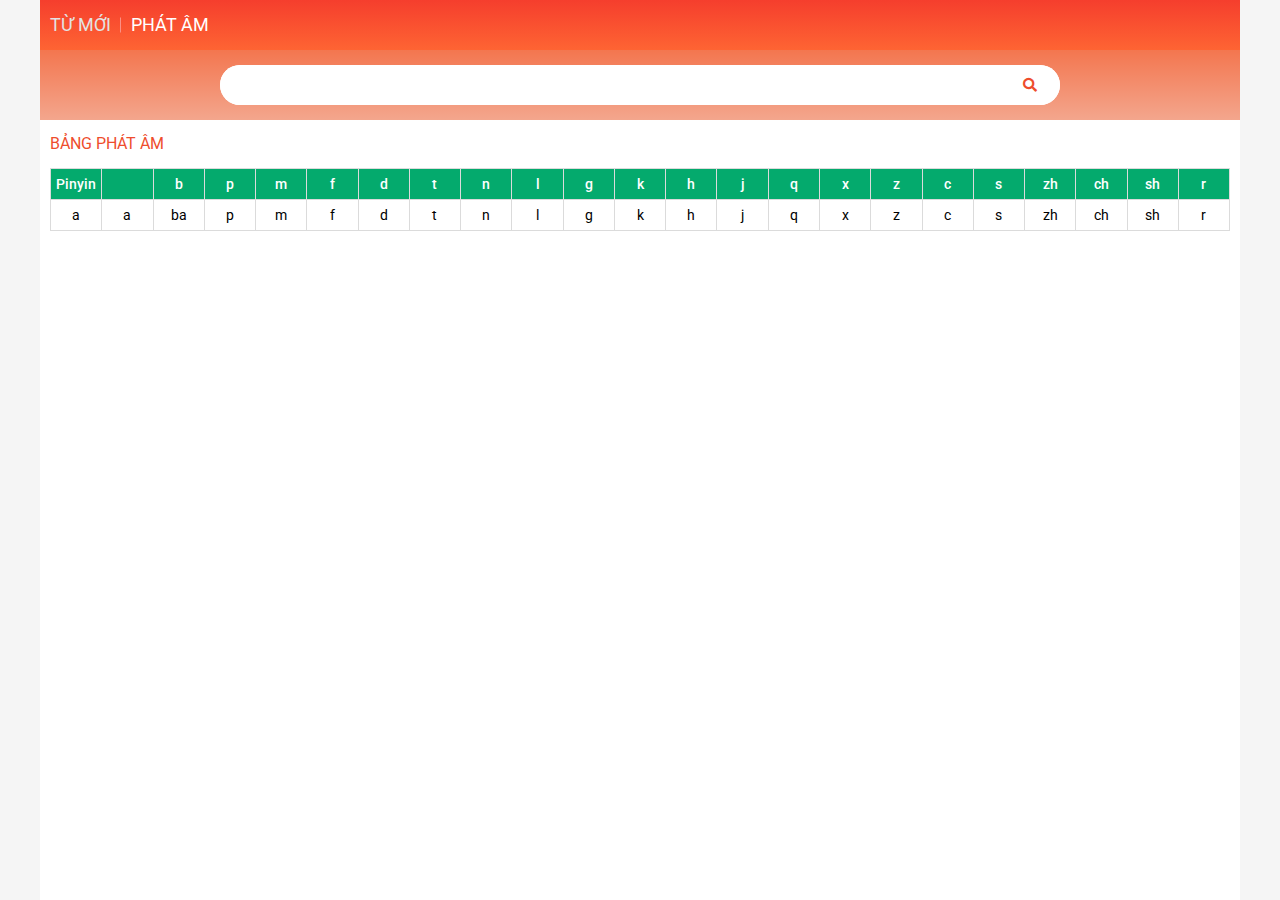
==== index.html @ c1f8555d "Add files via upload" ====
<!DOCTYPE html>
<html lang="en">

    <head>
        <meta charset="UTF-8">
        <meta http-equiv="X-UA-Compatible" content="IE=edge">
        <meta name="viewport" content="width=device-width, initial-scale=1.0">
        <title>PHÁT ÂM</title>
        <link href="https://fonts.googleapis.com/css?family=Roboto:300,400,500,700&display=swap&subset=vietnamese"
            rel="stylesheet">
        <link rel="stylesheet" href="https://cdnjs.cloudflare.com/ajax/libs/font-awesome/5.12.0/css/all.min.css">
        <link rel="stylesheet" href="./css/normalize.min.css">
        <link rel="stylesheet" href="./css/main.css">
        <link rel="stylesheet" href="./css/phat-am.css">
        <script src="https://cdnjs.cloudflare.com/ajax/libs/jquery/3.6.4/jquery.min.js"></script>
        <script src="./js/phat-am.js"></script>
    </head>

    <body>
        <div class="app">
            <header class="header">
                <div class="grid">
                    <nav class="header-navbar">
                        <ul class="navbar-list">
                            <li class="navbar-item navbar-item--separate">
                                <a href="./index.html" class="navbar-link">Từ mới</a>
                            </li>
                            <li class="navbar-item">
                                <a href="./phat-am.html" class="navbar-link navbar-link-active">Phát âm</a>
                            </li>
                        </ul>
                    </nav>
                    <div class="header-search">
                        <div class="header-search-wrap">
                            <div class="search-input-wrap">
                                <input type="text" class="search-input" />
                            </div>
                            <button class="search-btn">
                                <i class="search-btn-icon fas fa-search"></i>
                            </button>
                        </div>

                    </div>
                </div>
            </header>
            <div class="container">
                <div class="grid main">
                    <div class="grid__column-12">
                        <p class="title-phat-am">Bảng phát âm</p>
                        <div class="table-phat-am">
                            <ul class="table-row table-header">
                                <li class="table-item">Pinyin</li>
                                <li class="table-item"></li>
                                <li class="table-item">b</li>
                                <li class="table-item">p</li>
                                <li class="table-item">m</li>
                                <li class="table-item">f</li>
                                <li class="table-item">d</li>
                                <li class="table-item">t</li>
                                <li class="table-item">n</li>
                                <li class="table-item">l</li>
                                <li class="table-item">g</li>
                                <li class="table-item">k</li>
                                <li class="table-item">h</li>
                                <li class="table-item">j</li>
                                <li class="table-item">q</li>
                                <li class="table-item">x</li>
                                <li class="table-item">z</li>
                                <li class="table-item">c</li>
                                <li class="table-item">s</li>
                                <li class="table-item">zh</li>
                                <li class="table-item">ch</li>
                                <li class="table-item">sh</li>
                                <li class="table-item">r</li>
                            </ul>
                            <ul class="table-row">
                                <li class="table-item">a</li>
                                <li class="table-item table-item-call-listen">a</li>
                                <li class="table-item table-item-call-listen">ba</li>
                                <li class="table-item">p</li>
                                <li class="table-item">m</li>
                                <li class="table-item">f</li>
                                <li class="table-item">d</li>
                                <li class="table-item">t</li>
                                <li class="table-item">n</li>
                                <li class="table-item">l</li>
                                <li class="table-item">g</li>
                                <li class="table-item">k</li>
                                <li class="table-item">h</li>
                                <li class="table-item">j</li>
                                <li class="table-item">q</li>
                                <li class="table-item">x</li>
                                <li class="table-item">z</li>
                                <li class="table-item">c</li>
                                <li class="table-item">s</li>
                                <li class="table-item">zh</li>
                                <li class="table-item">ch</li>
                                <li class="table-item">sh</li>
                                <li class="table-item">r</li>
                            </ul>
                        </div>
                    </div>
                </div>
            </div>
        </div>
        <div class="modal">
            <div class="modal_overlay"></div>
            <div class="modal-dialog">
                <div class="modal-header">
                    <h3 class="modal-header-title">Login</h3>
                    <button class="modal-header-close">x</button>
                </div>
                <div class="modal-body">
                    <p>Modal</p>
                </div>
                <div class="modal-footer">
                    <button class="btn">Close</button>
                </div>
            </div>
            <div class="modal_body">
                <div class="auth-form">
                    <div class="auth-form__container">
                        <div class="auth-form__header">
                            <h3 class="auth-form__heading">Login</h3>
                            <span class="auth-form__switch-btn">Sign up</span>
                        </div>
                        <div class="auth-form__form">
                            <div class="auth-form__group">
                                <input type="text" class="auth-form__input" placeholder="Your email">
                            </div>
                            <div class="auth-form__group">
                                <input type="password" class="auth-form__input" placeholder="Your password">
                            </div>
                        </div>
                        <div class="auth-form__aside">
                            <p class="auth-form__help">
                                <a href="" class="auth-form__help-link auth-form__help-forgot">Forgot password</a>
                                <span class="auth-form__help-separate"></span>
                                <a href="" class="auth-form__help-link">Need help?</a>
                            </p>
                        </div>
                        <div class="auth-form__controls">
                            <button class="btn mr-3">COME BACK</button>
                            <button class="btn btn--primary">SIGN IN</button>
                        </div>
                    </div>
                    <div class="auth-form__socials">
                        <a href="" class="auth-form__socials--facebook">
                            <i class="auth-form__socials-icon fab fa-facebook-square"></i>
                            <span class="auth-form__socials-title">Connect with facebook</span>
                        </a>
                        <a href="" class="auth-form__socials--google">
                            <i class="auth-form__socials-icon fab fa-google"></i>
                            <span class="auth-form__socials-title">Connect with google</span>
                        </a>
                    </div>
                </div>
            </div>
        </div>
    </body>

</html>
---- css/main.css ----
:root {
    --white-color: #fff;
    --black-color: #000;
    --text-color: #333;
    --primary-color: #EE4D2D;
    --border-color: #dbdbdb;
    --gold-color: #FFCE3E;

    --app-width: 1200px;
    --header-height: 120px;
    --navbar-height: 50px;
    --header-search-with: calc(var(--header-height) - var(--navbar-height));
    --app-height: calc(100vh - var(--header-height))
}

* {
    box-sizing: inherit;
}

html {
    font-size: 62.5%;
    line-height: 1.6rem;
    font-family: 'Roboto', sans-serif;
    box-sizing: border-box;
}

/* Responsive */
.grid {
    width: var(--app-width);
    max-width: 100%;
    margin: 0 auto;
}

.grid__full-width {
    width: 100%;
}

.grid__row {
    display: flex;
    flex-wrap: wrap;
    margin-left: -10px;
    margin-right: -10px;
}

.grid__column-1 {
    padding-left: 10px;
    padding-right: 10px;
    width: 8.3333%;
}

.grid__column-2 {
    padding-left: 10px;
    padding-right: 10px;
    width: 16.6667%;
}

.grid__column-3 {
    padding-left: 10px;
    padding-right: 10px;
    width: 25%;
}

.grid__column-4 {
    padding-left: 10px;
    padding-right: 10px;
    width: 33.3333%;
}

.grid__column-5 {
    padding-left: 10px;
    padding-right: 10px;
    width: 41.6667%;
}

.grid__column-6 {
    padding-left: 10px;
    padding-right: 10px;
    width: 50%;
}

.grid__column-7 {
    padding-left: 10px;
    padding-right: 10px;
    width: 58.3333%;
}

.grid__column-8 {
    padding-left: 10px;
    padding-right: 10px;
    width: 67.6667%;
}

.grid__column-9 {
    padding-left: 10px;
    padding-right: 10px;
    width: 75%;
}

.grid__column-10 {
    padding-left: 10px;
    padding-right: 10px;
    width: 83.3333%;
}

.grid__column-11 {
    padding-left: 10px;
    padding-right: 10px;
    width: 91.6667%;
}

.grid__column-12 {
    padding-left: 10px;
    padding-right: 10px;
    width: 100%;
}

.w-100 {
    width: 100%;
}

.h-100 {
    height: 100px;
}

/* margin */
.m-0 {
    margin: 0;
}

.m-1 {
    margin: 0.25rem;
}

.m-2 {
    margin: 0.5rem;
}

.m-3 {
    margin: 1rem;
}

.mr-0 {
    margin-right: 0;
}

.mr-1 {
    margin-right: 0.25rem;
}

.mr-2 {
    margin-right: 0.5rem;
}

.mr-3 {
    margin-right: 1rem;
}

.ml-0 {
    margin-left: 0;
}

.ml-1 {
    margin-left: 0.25rem;
}

.ml-2 {
    margin-left: 0.5rem;
}

.ml-3 {
    margin-left: 1rem;
}

.mt-0 {
    margin-top: 0;
}

.mt-1 {
    margin-top: 0.25rem;
}

.mt-2 {
    margin-top: 0.5rem;
}

.mt-3 {
    margin-top: 1rem;
}

.mb-0 {
    margin-bottom: 0;
}

.mb-1 {
    margin-bottom: 0.25rem;
}

.mb-2 {
    margin-bottom: 0.5rem;
}

.mb-3 {
    margin-bottom: 1rem;
}

/* padding */
.p-0 {
    padding: 0;
}

.p-1 {
    padding: 0.25rem;
}

.p-2 {
    padding: 0.5rem;
}

.p-3 {
    padding: 1rem;
}

.pr-0 {
    padding-right: 0;
}

.pr-1 {
    padding-right: 0.25rem;
}

.pr-2 {
    padding-right: 0.5rem;
}

.pr-3 {
    padding-right: 1rem;
}

.pl-0 {
    padding-left: 0;
}

.pl-1 {
    padding-left: 0.25rem;
}

.pl-2 {
    padding-left: 0.5rem;
}

.pl-3 {
    padding-left: 1rem;
}

.pt-0 {
    padding-top: 0;
}

.pt-1 {
    padding-top: 0.25rem;
}

.pt-2 {
    padding-top: 0.5rem;
}

.pt-3 {
    padding-top: 1rem;
}

.pb-0 {
    padding-bottom: 0;
}

.pb-1 {
    padding-bottom: 0.25rem;
}

.pb-2 {
    padding-bottom: 0.5rem;
}

.pb-3 {
    padding-bottom: 1rem;
}

.app {
    background-color: #F5F5F5;
}

/* modal */
.modal {
    position: fixed;
    top: 0;
    right: 0;
    bottom: 0;
    left: 0;
    display: flex;
    animation: fadeIn linear 0.1s;
    display: none;
}

.modal_overlay {
    position: absolute;
    width: 100%;
    height: 100%;
    background-color: rgba(0, 0, 0, 0.4);
    z-index: 1;
}

.modal-dialog {
    --growth-from: 0.7;
    --growth-to: 1;
    position: relative;
    margin: auto;
    z-index: 2;
    animation: growth linear 0.1s;
    width: 600px;
    border-radius: 5px;
    background-color: var(--white-color);
    overflow: hidden;
    font-size: 1.4rem;
}

.modal-header {
    padding: 15px;
    display: flex;
    align-items: center;
}

.modal-header-title {
    flex: 1;
    margin: 0;
}

.modal-header-close {
    width: 40px;
    height: 30px;
    background-color: transparent;
    border: none;
    text-transform: uppercase;
    cursor: pointer;
}

.modal-body {
    padding: 15px;
}

.btn {
    height: 34px;
    min-width: 124px;
    text-decoration: none;
    border: none;
    border-radius: 2px;
    font-size: 1.4rem;
    padding: 0;
    background-color: var(--white-color);
    outline: none;
    cursor: pointer;
    color: var(--text-color);
    display: inline-flex;
    align-items: center;
    justify-content: center;
    line-height: 1.6rem;
}

.btn:hover {
    background-color: rgba(0, 0, 0, 0.05);
}

.btn.btn--primary {
    color: var(--white-color);
    background-color: var(--primary-color);
}

.btn.btn--disabled {
    color: #949494;
    cursor: default;
    background-color: #c3c3c3;
}

.btn.btn--size-s {
    height: 32px;
    font-size: 1.2rem;
}
---- css/phat-am.css ----
.header {
    height: var(--header-height);
}

.header-navbar {
    display: flex;
    margin: auto;
    background-image: linear-gradient(0, #fe6433, #f53e2d);
}

.navbar-list {
    list-style: none;
    padding-left: 0;
    display: flex;
}

.navbar-item {
    margin: 0 10px;
    position: relative;
    height: 30px;
    display: inline-flex;
    align-items: center;
}

.navbar-link {
    font-size: 1.8rem;
    color: #e3e3e3;
    text-decoration: none;
    font-weight: 400;
    text-transform: uppercase;
}

.navbar-link-active {
    color: var(--white-color);
}

.navbar-item--separate::after {
    content: "";
    display: block;
    position: absolute;
    border-left: 1px solid #FB9086;
    height: 15px;
    right: -10px;
    top: 50%;
    transform: translateY(-50%);
}

.header-search {
    height: var(--header-search-with);
    display: flex;
    background-image: linear-gradient(0, #f3a68d, #f3764f);
}

.header-search-wrap {
    display: flex;
    width: 70%;
    height: 40px;
    margin: auto;
    border-radius: 40px;
    background-color: var(--white-color);
    display: flex;
    align-items: center;
}

.search-input-wrap {
    height: 100%;
    position: relative;
    flex: 1;
}

/* 
.search-input-wrap::after {
    content: "";
    display: block;
    position: absolute;
    border-left: 1px solid #FB9086;
    height: 40px;
    right: 4px;
    top: 50%;
    transform: translateY(-50%);
} */

.search-input {
    height: 100%;
    width: 100%;
    border: none;
    outline: none;
    font-size: 1.4rem;
    color: var(--text-color);
    padding: 0 16px;
    border-top-left-radius: 40px;
    border-bottom-left-radius: 40px;
}

.search-btn {
    height: 100%;
    width: 60px;
    border: none;
    background-color: var(--white-color);
    border-radius: 40px;
    cursor: pointer;
}


.search-btn:hover {
    background-color: #f3e6e4;
}

.search-btn-icon {
    font-size: 1.4rem;
    color: var(--primary-color);
}

.container {
    height: var(--app-height);
    display: flex;
    font-size: 1.4rem;
}

.main {
    background-color: var(--white-color);
}

.title-phat-am {
    font-size: 1.6rem;
    text-transform: uppercase;
    color: var(--primary-color);
}

.table-phat-am {
    width: 100%;
}

.table-row {
    display: -webkit-box;
    display: -ms-flexbox;
    display: flex;
    padding: 0;
    margin: 0;
    width: 100%;
    border-bottom: 1px solid var(--border-color);
    border-right: 1px solid var(--border-color);
    list-style: none;
}

.table-header {
    border-top: 1px solid var(--border-color);
    background-color: #04AA6D;
    font-weight: 500;
    color: var(--white-color);
}

.table-item {
    padding: 7px 0;
    -webkit-box-flex: 1;
    flex: 1 0;
    display: flex;
    align-items: center;
    justify-content: center;
    border-left: 1px solid var(--border-color);
}

.table-item-call-listen {
    cursor: pointer;
}


/* Authen modal */
.auth-form {
    width: 500px;
    border-radius: 5px;
    background-color: var(--white-color);
    overflow: hidden;
}

.auth-form__container {
    padding: 0 32px;
}

.auth-form__header {
    display: flex;
    align-items: center;
    justify-content: space-between;
    margin-top: 10px;
    padding: 0 8px;
}

.auth-form__heading {
    font-size: 2.2rem;
    font-weight: 400;
    color: var(--text-color);
}

.auth-form__switch-btn {
    font-size: 1.6rem;
    color: var(--primary-color);
    font-weight: 400;
    cursor: pointer;
}

/* .auth-form__form {} */

.auth-form__group {
    margin-top: 16px;
}

.auth-form__input {
    height: 40px;
    width: 100%;
    padding: 8px 12px;
    font-size: 1.4rem;
    border: 1px solid var(--border-color);
    border-radius: 2px;
    outline: none;
}

.auth-form__input:focus {
    border-color: #777;
}

.auth-form__aside {
    margin-top: 20px;
}

.auth-form__policy-text {
    font-size: 1.2rem;
    line-height: 1.8rem;
    text-align: center;
    padding: 0 12px;
}

.auth-form__text-link {
    color: var(--primary-color);
    text-decoration: none;
}

.auth-form__controls {
    /* margin-top: 80px; */
    /* text-align: right; */
    display: flex;
    justify-content: end;
}

.auth-form__socials {
    background-color: #F5F5F5;
    padding: 12px 36px;
    display: flex;
    justify-content: space-between;
    margin-top: 20px;
}

.auth-form__socials--facebook {
    background-color: #3A5A98;
    color: var(--white-color);
}

.auth-form__socials--google {
    background-color: var(--white-color);
    color: var(--text-color);
}

.auth-form__socials--facebook,
.auth-form__socials--google {
    height: 32px;
    min-width: 142px;
    text-decoration: none;
    border: none;
    border-radius: 2px;
    padding: 0 8px;
    outline: none;
    cursor: pointer;
    display: flex;
    align-items: center;
    justify-content: center;
    font-size: 1.4rem;
}

.auth-form__social-icon {
    font-size: 2rem;
}

.auth-form__socials-title {
    margin: 0 32px;
    font-size: 1.2rem;
}

.auth-form__help {
    display: flex;
    justify-content: flex-end;
}

.auth-form__help-link {
    text-decoration: none;
    font-size: 1.4rem;
    color: #939393;
}

.auth-form__help-separate {
    display: block;
    height: 16px;
    margin: 0 16px;
    border-left: 1px solid var(--border-color);
}

.auth-form__help-forgot {
    color: var(--primary-color);
}
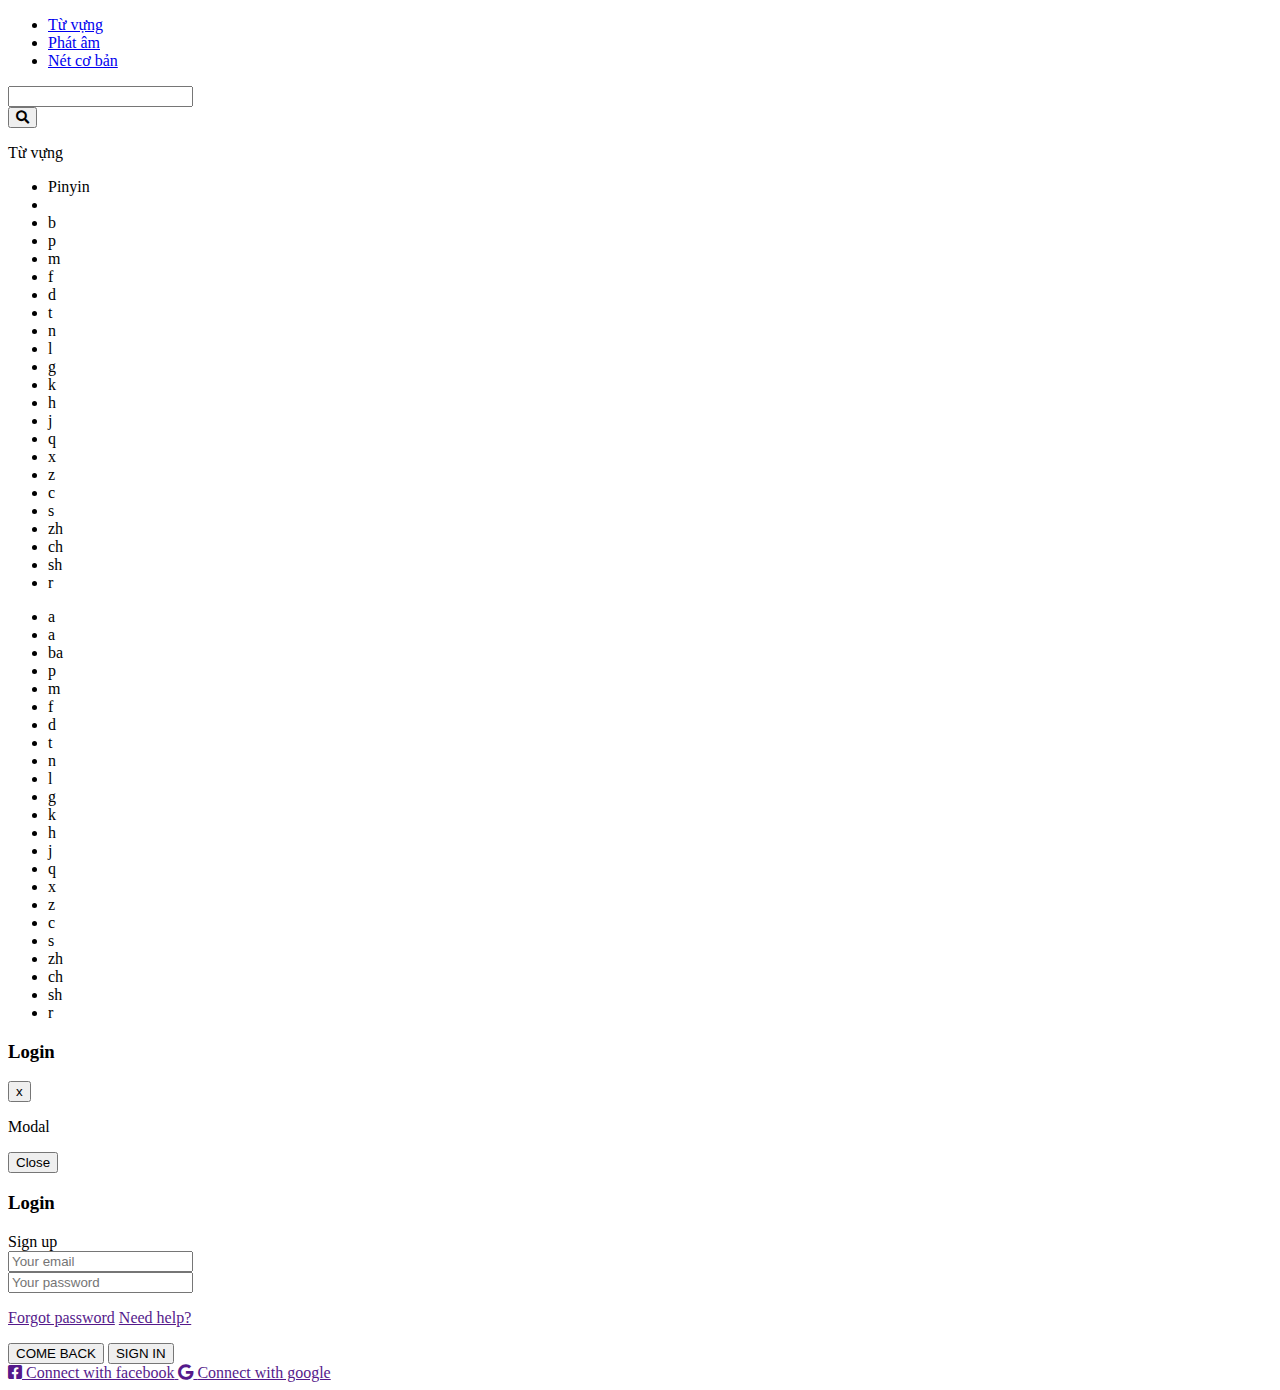
==== commit af49a11f: "Add files via upload" ====
--- a/index.html
+++ b/index.html
@@ -5,15 +5,16 @@
         <meta charset="UTF-8">
         <meta http-equiv="X-UA-Compatible" content="IE=edge">
         <meta name="viewport" content="width=device-width, initial-scale=1.0">
-        <title>PHÁT ÂM</title>
+        <title>Từ vựng</title>
         <link href="https://fonts.googleapis.com/css?family=Roboto:300,400,500,700&display=swap&subset=vietnamese"
             rel="stylesheet">
         <link rel="stylesheet" href="https://cdnjs.cloudflare.com/ajax/libs/font-awesome/5.12.0/css/all.min.css">
-        <link rel="stylesheet" href="./css/normalize.min.css">
-        <link rel="stylesheet" href="./css/main.css">
-        <link rel="stylesheet" href="./css/phat-am.css">
+        <link rel="stylesheet" href="./assets/css/normalize.min.css">
+        <link rel="stylesheet" href="./assets/css/base.css">
+        <link rel="stylesheet" href="./assets/css/main.css">
+        <link rel="stylesheet" href="./assets/css/index.css">
         <script src="https://cdnjs.cloudflare.com/ajax/libs/jquery/3.6.4/jquery.min.js"></script>
-        <script src="./js/phat-am.js"></script>
+        <script src="./assets/js/index.js"></script>
     </head>
 
     <body>
@@ -23,10 +24,13 @@
                     <nav class="header-navbar">
                         <ul class="navbar-list">
                             <li class="navbar-item navbar-item--separate">
-                                <a href="./index.html" class="navbar-link">Từ mới</a>
+                                <a href="./index.html" class="navbar-link navbar-link-active">Từ vựng</a>
+                            </li>
+                            <li class="navbar-item navbar-item--separate">
+                                <a href="./phat-am.html" class="navbar-link">Phát âm</a>
                             </li>
                             <li class="navbar-item">
-                                <a href="./phat-am.html" class="navbar-link navbar-link-active">Phát âm</a>
+                                <a href="./net-co-ban.html" class="navbar-link">Nét cơ bản</a>
                             </li>
                         </ul>
                     </nav>
@@ -46,7 +50,7 @@
             <div class="container">
                 <div class="grid main">
                     <div class="grid__column-12">
-                        <p class="title-phat-am">Bảng phát âm</p>
+                        <p class="title-phat-am">Từ vựng</p>
                         <div class="table-phat-am">
                             <ul class="table-row table-header">
                                 <li class="table-item">Pinyin</li>
